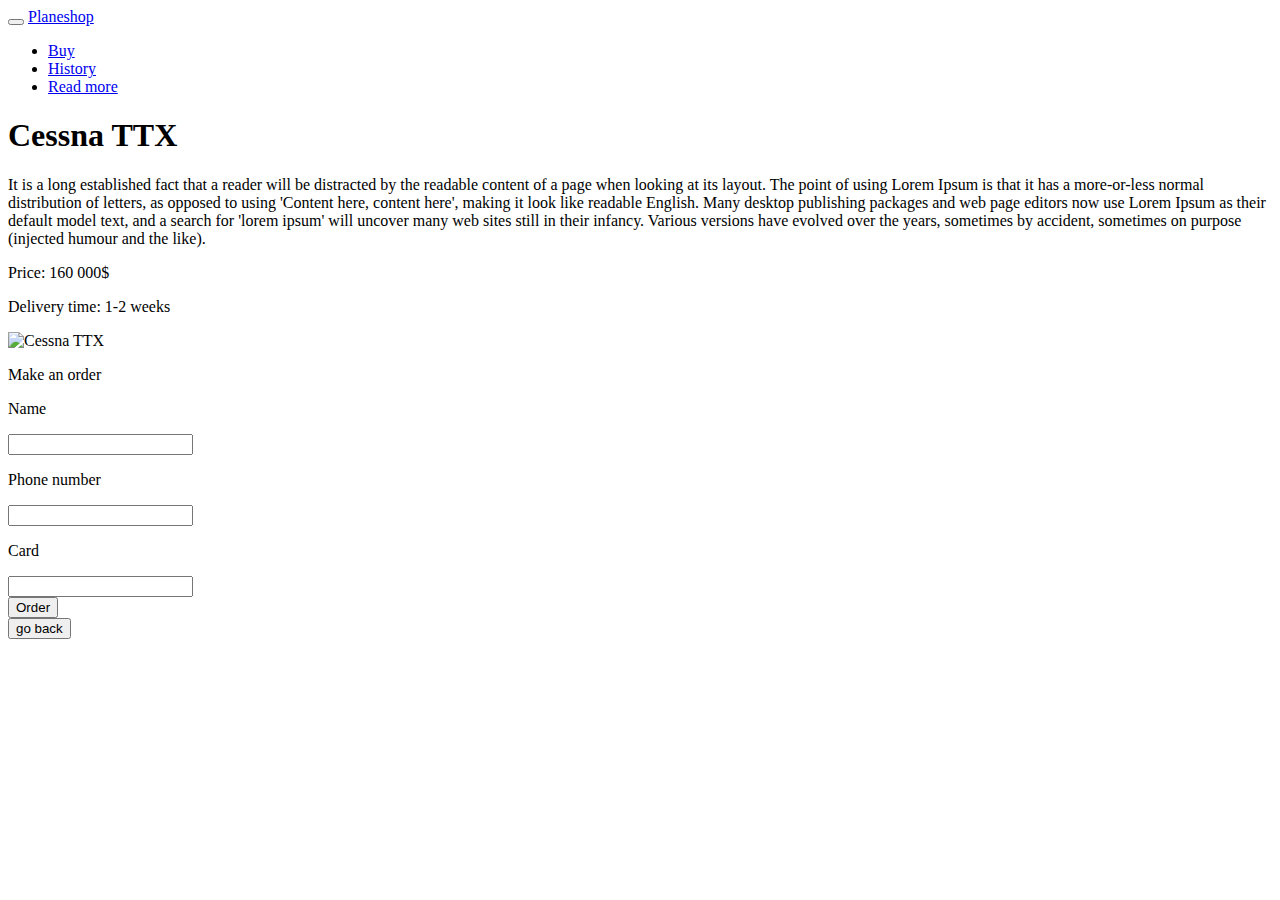
==== cessna.html @ 9020a747 "Add files via upload" ====
<!DOCTYPE html>
<html>
<head>
  <meta charset="utf-8"/>
  <meta name="description" content="My page">
  <meta name="author" content="Didar Orazgaliyev">
  <link rel="stylesheet" type="text/css" href="cstyle\style.css"/>
    <title>
      PaGE
    </title>
    <!-- Google fonts -->
  <link rel="preconnect" href="https://fonts.gstatic.com">
  <link href="https://fonts.googleapis.com/css2?family=Faster+One&family=Ubuntu:wght@500&display=swap" rel="stylesheet">
    <!-- Icon -->
  <link rel="icon" href='https://minecraft.fr/forum/attachments/minesoft-block-1-jpg.41313/' type="image">
    <!-- Bootstrap link -->
  <link rel="stylesheet" href="https://cdn.jsdelivr.net/npm/bootstrap@4.6.0/dist/css/bootstrap.min.css" integrity="sha384-B0vP5xmATw1+K9KRQjQERJvTumQW0nPEzvF6L/Z6nronJ3oUOFUFpCjEUQouq2+l" crossorigin="anonymous">
  <link rel="stylesheet" href="/css/master.css">
  </head>
  <body>
    <section id="sec1">

      <div class="container">
        <nav class="navbar navbar-expand-lg navbar-dark bg-dark">
          <button class="navbar-toggler" type="button" data-bs-toggle="collapse" data-bs-target="#navbarSupportedContent" aria-controls="navbarSupportedContent" aria-expanded="false" aria-label="Toggle navigation">
          <span class="navbar-toggler-icon"></span>
          </button>
          <a class="nav-link active" aria-current="page" href="C:\Lessons\2\bootstrap\index.html">Planeshop</a>
          <div class="collapse navbar-collapse" id="navbarSupportedContent">
          <ul class="navbar-nav ml-auto">
              <li class="navbar-item">
                  <a class="nav-link" href="C:\Lessons\2\bootstrap\pagenotfound.html">Buy</a>
              </li>
              <li class="navbar-item">
                  <a class="nav-link" href="C:\Lessons\2\bootstrap\pagenotfound.html">History</a>
              </li>
              <li class="navbar-item">
                  <a class="nav-link" href="C:\Lessons\2\bootstrap\pagenotfound.html">Read more</a>
              </li>
          </ul>
          </div>
      </nav>
      </section>
    <section>
      <div class="container">
        <div class="row">
          <div class="col-lg-6">
            <h1>Cessna TTX</h1>
            </div>
        </div>
        <div class="row">
          <div class="col-lg-6">
            <p>It is a long established fact that a reader will be distracted by the readable content of a page when looking at its layout. The point of using Lorem Ipsum is that it has a more-or-less normal distribution of letters, as opposed to using 'Content here, content here', making it look like readable English. Many desktop publishing packages and web page editors now use Lorem Ipsum as their default model text, and a search for 'lorem ipsum' will uncover many web sites still in their infancy. Various versions have evolved over the years, sometimes by accident, sometimes on purpose (injected humour and the like).</p>
            <p>Price: 160 000$</p>
            <p>Delivery time: 1-2 weeks</p>
          </div>
          <div class="col-lg-6">
            <img src="https://i.pinimg.com/originals/e4/96/91/e4969165a863661184eddac6b0e43509.jpg" alt="Cessna TTX" width="500px">
          </div>
        </div>
        <div id="blanker1" class="row">
          <div class="col-lg-6">
            <p>Make an order</p>
          </div>
        </div>
        <div id="orderer">
        <div class="row">
          <div class="col-lg-6">
            <p>Name</p>
          </div>
          <div class="col-lg-6">
            <input type="text" id="f1">
          </div>
        </div>
        <div class="row">
          <div class="col-lg-6">
            <p>Phone number</p>
          </div>
          <div class="col-lg-6">
            <input type="text" id="f2">
          </div>
        </div>
        <div class="row">
          <div class="col-lg-6">
            <p>Card</p>
          </div>
          <div class="col-lg-6">
            <input type="text" id="f3">
          </div>
        </div>
        <div class="row">
          <div class="col-lg-12">
            <a id="but02" href="C:\Lessons\2\bootstrap\success.html"><button type="button" class="btn btn-outline-info">Order</button></a>
          </div>
        </div>
      </div>
      </div>
    </section>
    <div id="buttoner">
      <a id="gobacker" href="C:\Lessons\2\bootstrap\index.html"><button type="button" class="btn btn-danger">go back</button></a>
    </div>
    </body>
  </html>
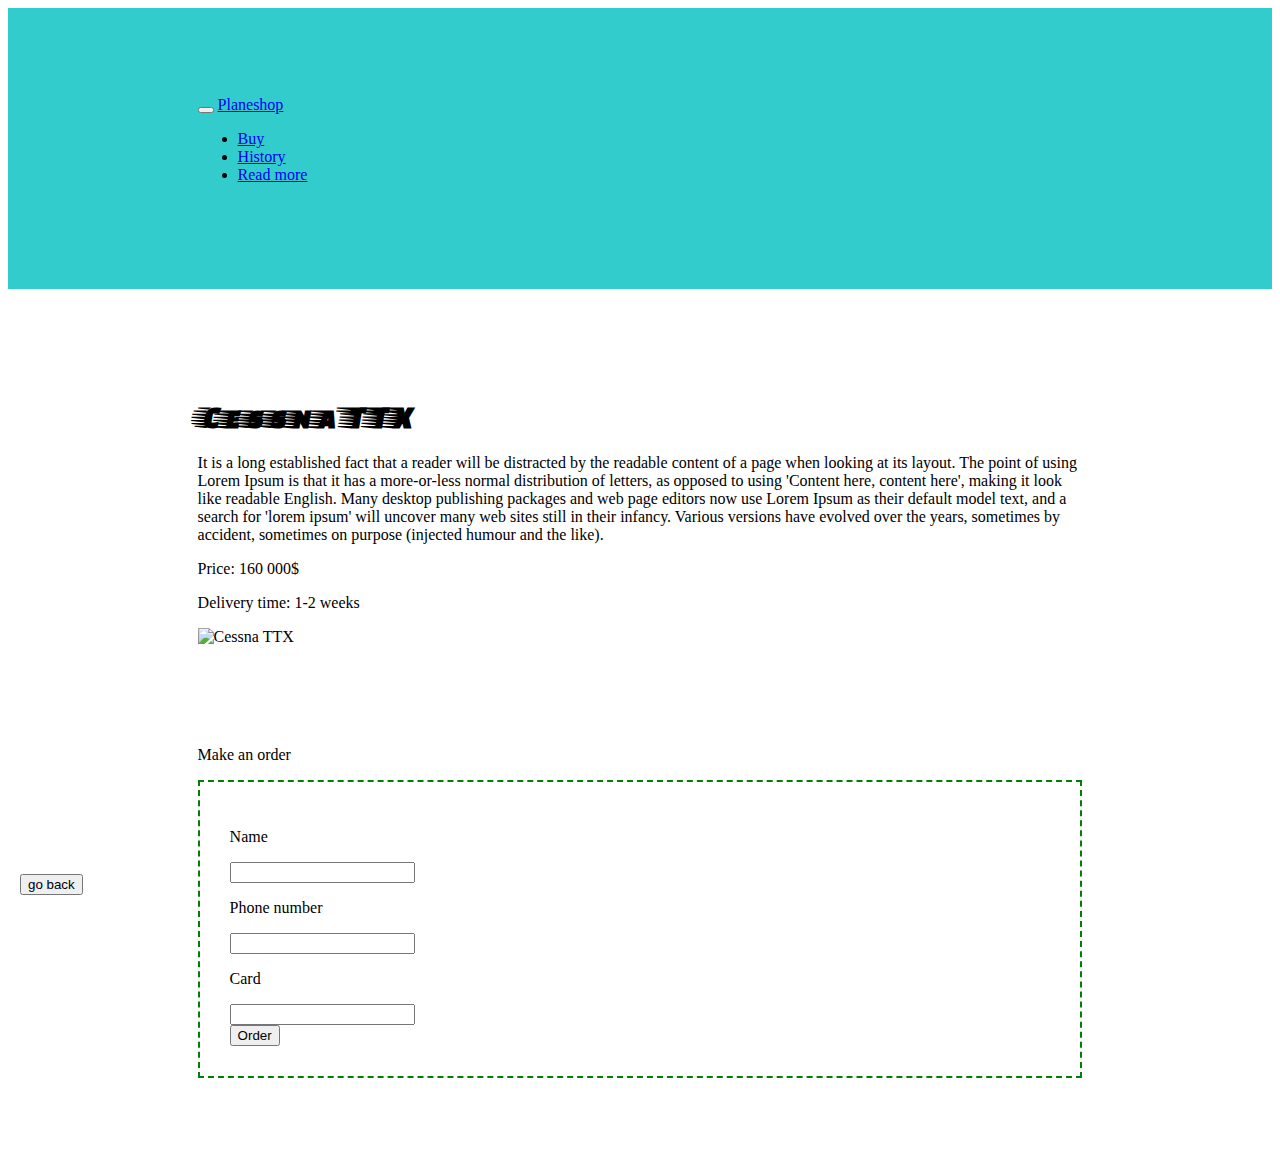
==== commit 936128e7: "Update cessna.html" ====
--- a/cessna.html
+++ b/cessna.html
@@ -4,7 +4,7 @@
   <meta charset="utf-8"/>
   <meta name="description" content="My page">
   <meta name="author" content="Didar Orazgaliyev">
-  <link rel="stylesheet" type="text/css" href="cstyle\style.css"/>
+  <link rel="stylesheet" type="text/css" href="style.css"/>
     <title>
       PaGE
     </title>
--- a/style.css
+++ b/style.css
@@ -0,0 +1,132 @@
+#sec1 {
+  background-color: #33CCCC;
+}
+
+h1 {
+  font-family: Faster One;
+}
+
+.container {
+padding: 7% 15%;
+}
+
+nav {
+  margin-bottom: 15px;
+}
+
+#img1 {
+  margin-bottom: 20px;
+}
+
+#img2 {
+  margin-bottom: 40px;
+}
+
+.col-lg-4 {
+  border: 2px dashed green;
+  padding-top: 10px;
+  padding-bottom: 10px;
+}
+
+#par1 {
+  margin-top: 35px;
+  margin-left: 5px;
+  font-family: Ubuntu;
+  font-size: 24px;
+}
+
+#button11 {
+  margin-top: 20px;
+}
+
+#container111 {
+  border: 2px dashed green;
+  padding-bottom: 40px;
+  padding-top: 30px;
+  margin-bottom: 30px;
+}
+
+#h22 {
+  margin-top: 10px;
+  margin-bottom: 40px;
+}
+
+#parr44 {
+  margin-top: 20px;
+}
+
+#rowww {
+  padding-top: 40px;
+}
+
+#but02 {
+  color: inherit;
+  text-decoration: none;
+}
+
+#section01 {
+  background-color: #33CCCC
+}
+
+#coller2 {
+  border: 2px dashed green;
+  border-bottom: none;
+  padding-top: 10px;
+  padding-bottom: 10px;
+}
+
+#coller3 {
+  border: 2px dashed green;
+  padding-top: 10px;
+  padding-bottom: 10px;
+}
+
+#buttoner {
+  position: fixed;
+  bottom: 5px;
+  left: 20px;
+}
+
+#gobacker {
+  color: inherit;
+  text-decoration: none;
+}
+
+#container112 {
+  margin-top: 30px;
+  margin-bottom: 130px;
+  border: 2px dashed green;
+  padding-bottom: 30px;
+  padding-top: 30px;
+}
+
+#cont22 {
+  padding-top: 10px;
+  margin-bottom: 200px;
+}
+
+#nwe1 {
+  padding-top: 10px;
+}
+
+#centman {
+  margin-bottom: 30px;
+}
+
+#blanker1 {
+  margin-top: 100px;
+}
+
+#orderer {
+  border: 2px dashed green;
+  padding: 30px 30px;
+}
+
+#manmn {
+  padding: 100px 100px;
+}
+
+#ender {
+  font-size: 70px;
+  color: green;
+}
